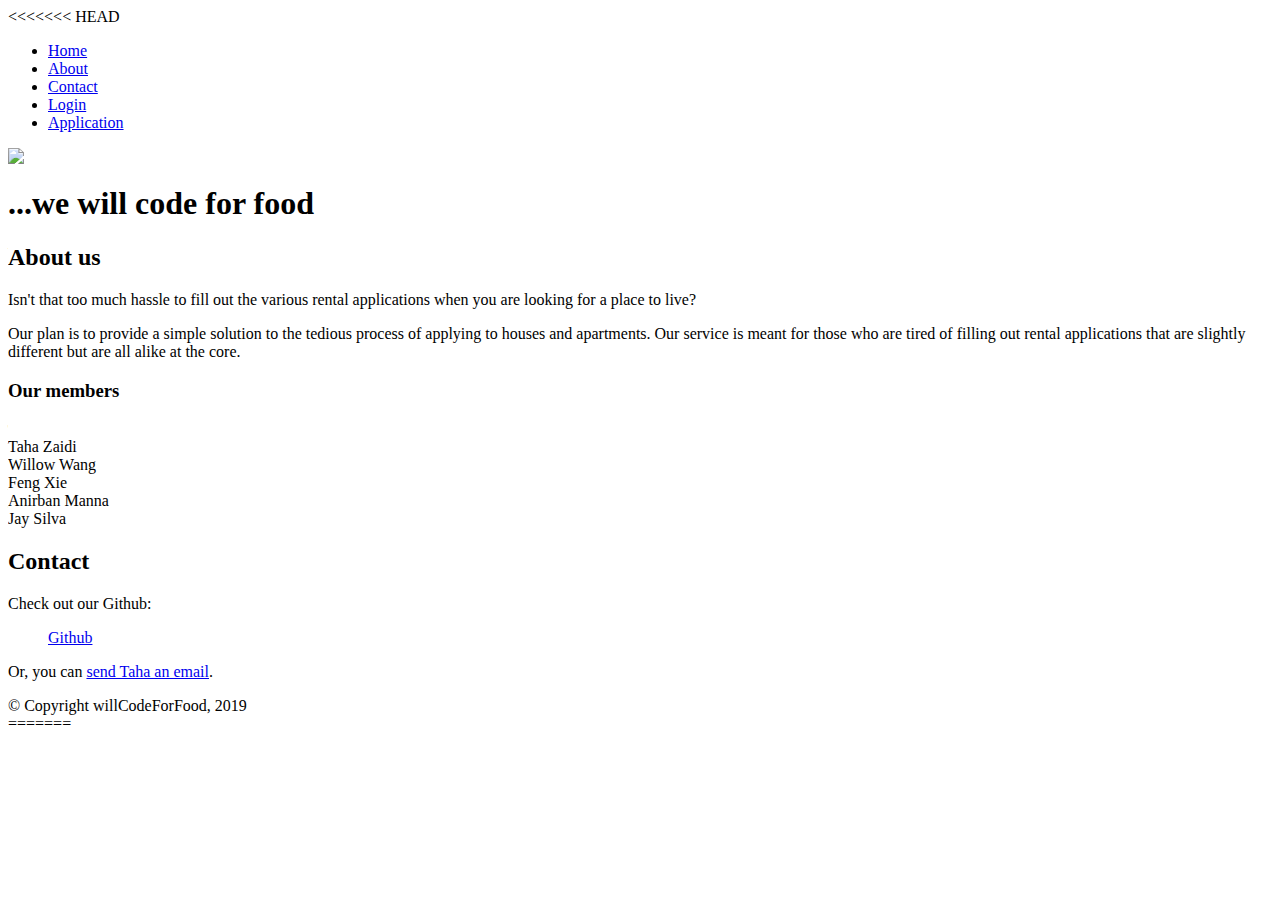
==== Webpage/index.html @ 3063491c "adding application webpage" ====
<<<<<<< HEAD


<html>

    <head>
        <title>One Submit Rental Application</title>
        <link rel="stylesheet" href="css/style.css">
    </head>

    <body>
        <header>
            <nav>
                <ul>
                    <li><a href="#hero">Home</a></li>
                    <li><a href="#about">About</a></li>
                    <li><a href="#contact">Contact</a></li>
                    <li><a href="file:///C:\Users\tahaz\OneDrive\Documents\Projects\willCodeForFood\OneSubmit\Login\login.html">Login</a></a></li>
                    <li><a href="file:///C:\Users\tahaz\OneDrive\Documents\Projects\willCodeForFood\OneSubmit\Application\application.html ">Application</a></li>
                </ul>
            </nav>
        </header>
        <main>
            <section id="hero">
                <div class="section-inner">
                    <img src="css/willCodeForFood logo.png" class="profile-img">
                    <h1>...we will code for food</h1>
                </div>
            </section>
            <section id="about">
                <div class="section-inner">
                    <h2>About us</h2>
                    <p>Isn&apos;t that too much hassle to fill out the various rental applications when you are looking for a place to live?  </p>
                    <p>Our plan is to provide a simple solution to the tedious process of applying to houses and apartments. Our service is meant for those who are tired of filling out rental applications that are slightly different but are all alike at the core.</p>
                    <h3>Our members</h3>
                        <br>Taha Zaidi
                        <br>Willow Wang
                        <br>Feng Xie
                        <br>Anirban Manna
                        <br>Jay Silva
                    
                    
                </div>
            </section>
            <section id="contact">
                <div class="section-inner">
                    <h2>Contact</h2>
                    <p>Check out our Github:</p>
                    <ul>
                        <a href="https://github.com/Bronco-5/OneSubmit">Github</a>
                    </ul>
                    <p>Or, you can <a href="mailto:tszaidi@cpp.edu">send Taha an email</a>.</p>
                </div>
            </section>
        </main>
        <footer>
            © Copyright willCodeForFood, 2019
        </footer>
    </body>

=======
<!DOCTYPE html>
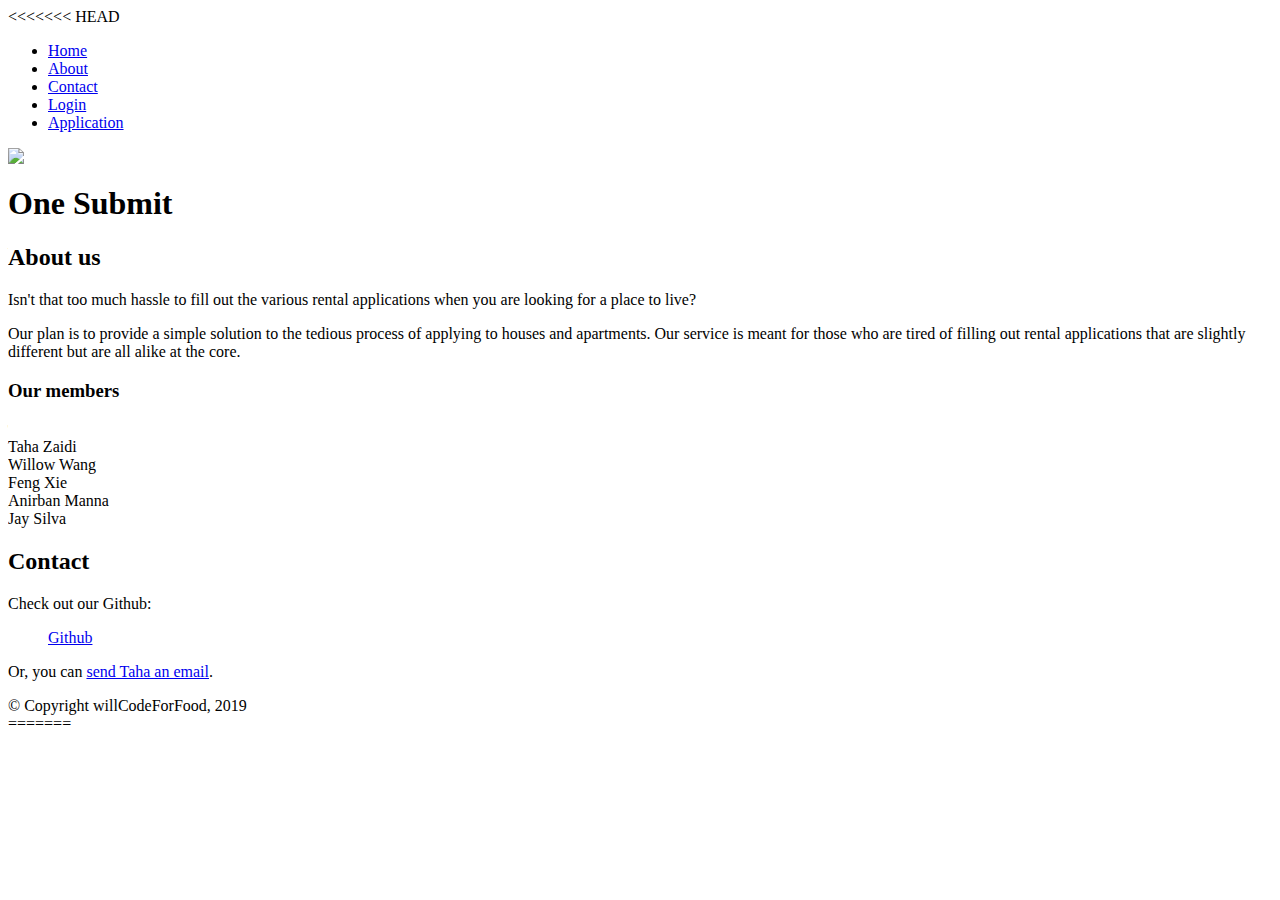
==== commit b150f308: "adding application css and allowing for page flow" ====
--- a/Webpage/index.html
+++ b/Webpage/index.html
@@ -15,8 +15,8 @@
                     <li><a href="#hero">Home</a></li>
                     <li><a href="#about">About</a></li>
                     <li><a href="#contact">Contact</a></li>
-                    <li><a href="file:///C:\Users\tahaz\OneDrive\Documents\Projects\willCodeForFood\OneSubmit\Login\login.html">Login</a></a></li>
-                    <li><a href="file:///C:\Users\tahaz\OneDrive\Documents\Projects\willCodeForFood\OneSubmit\Application\application.html ">Application</a></li>
+                    <li><a href="C:\Users\tahaz\OneDrive\Documents\Projects\willCodeForFood\OneSubmit\Login\login.html">Login</a></a></li>
+                    <li><a href="C:\Users\tahaz\OneDrive\Documents\Projects\willCodeForFood\OneSubmit\Application\application.html ">Application</a></li>
                 </ul>
             </nav>
         </header>
@@ -24,7 +24,7 @@
             <section id="hero">
                 <div class="section-inner">
                     <img src="css/willCodeForFood logo.png" class="profile-img">
-                    <h1>...we will code for food</h1>
+                    <h1>One Submit</h1>
                 </div>
             </section>
             <section id="about">
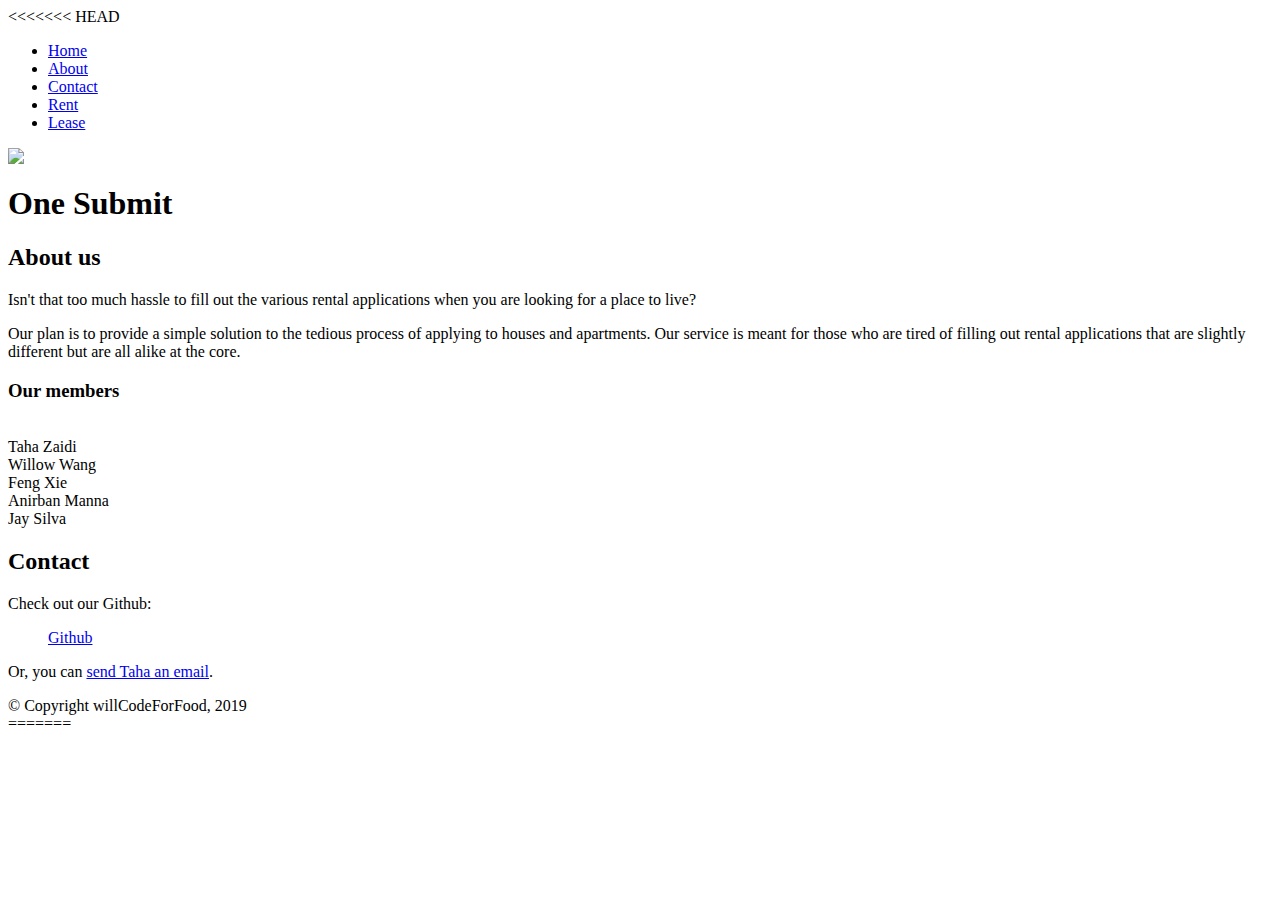
==== commit 08f17660: "proper path flow and adding listing page" ====
--- a/Webpage/index.html
+++ b/Webpage/index.html
@@ -15,8 +15,8 @@
                     <li><a href="#hero">Home</a></li>
                     <li><a href="#about">About</a></li>
                     <li><a href="#contact">Contact</a></li>
-                    <li><a href="C:\Users\tahaz\OneDrive\Documents\Projects\willCodeForFood\OneSubmit\Login\login.html">Login</a></a></li>
-                    <li><a href="C:\Users\tahaz\OneDrive\Documents\Projects\willCodeForFood\OneSubmit\Application\application.html ">Application</a></li>
+                    <li><a href="../LoginRenter\loginrenter.html">Rent</a></a></li>
+                    <li><a href="../LoginLeaser\LoginLeaser.html">Lease</a></a></li>
                 </ul>
             </nav>
         </header>
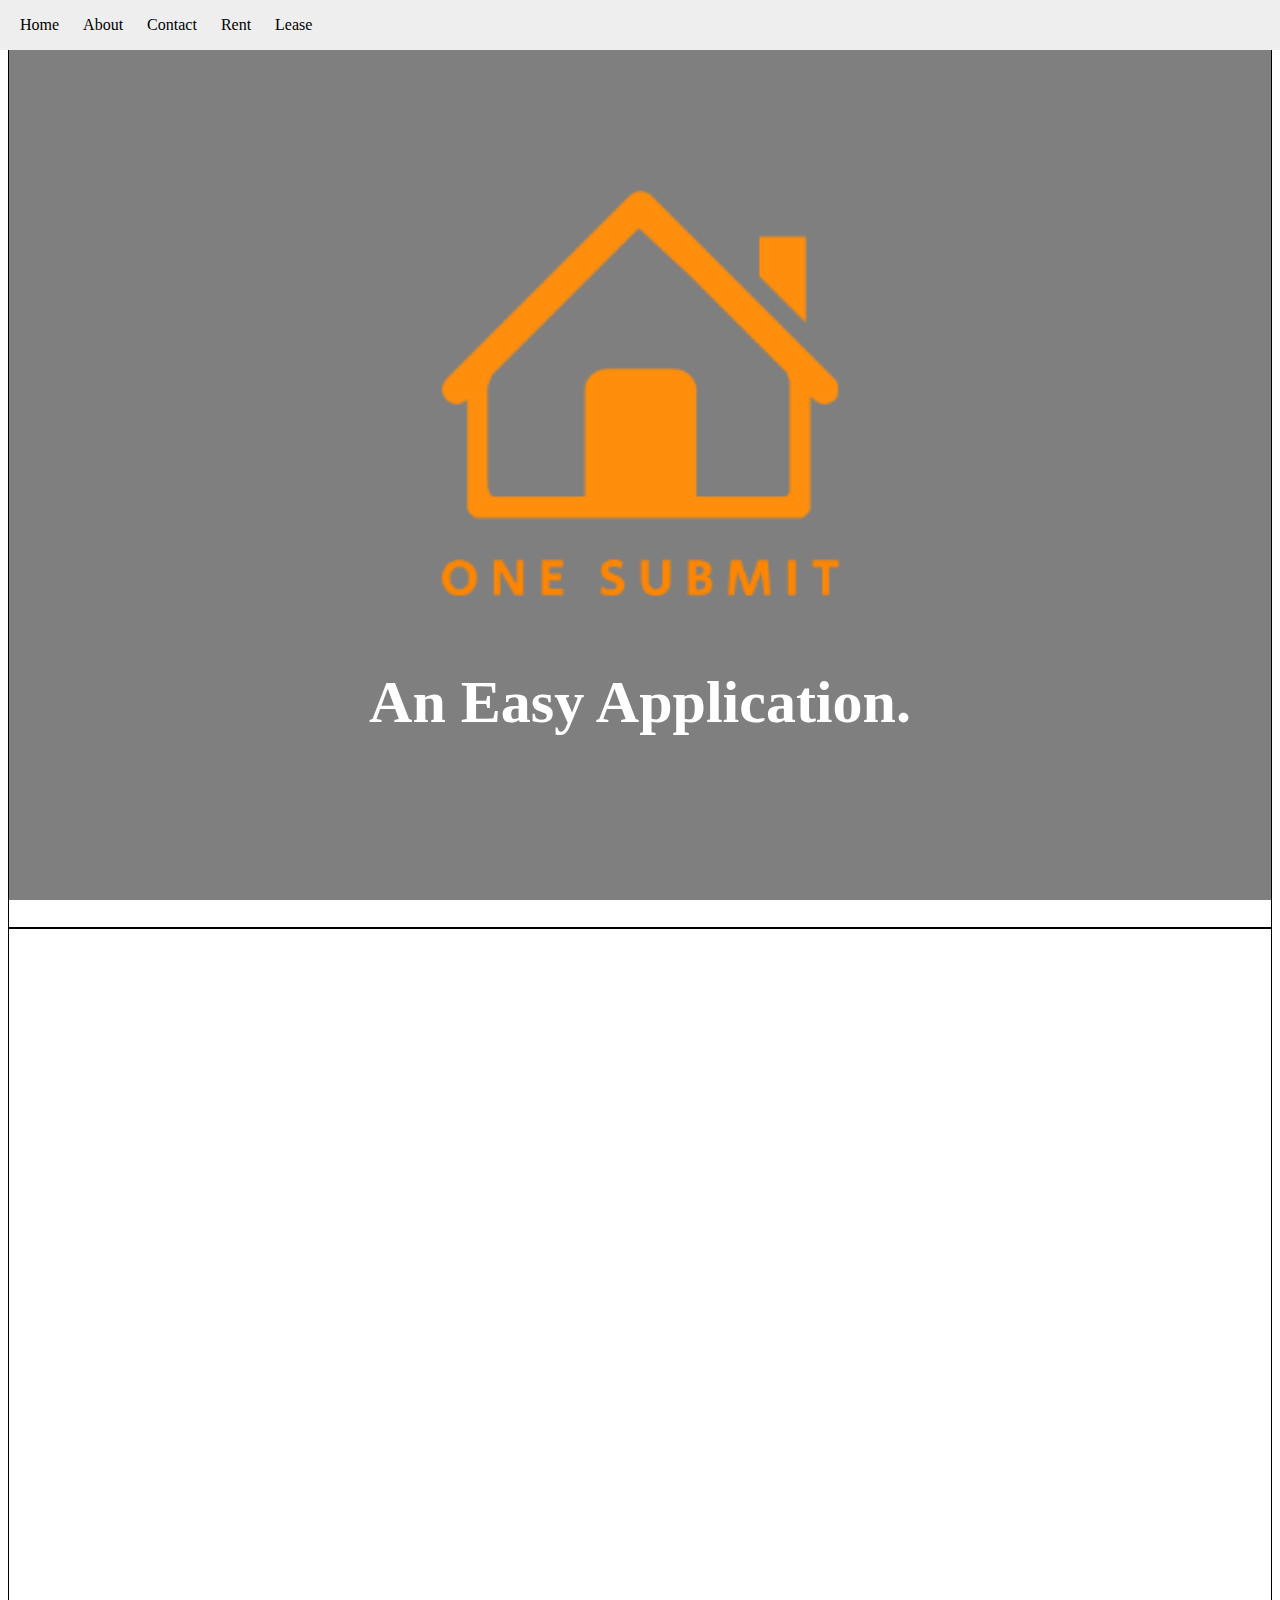
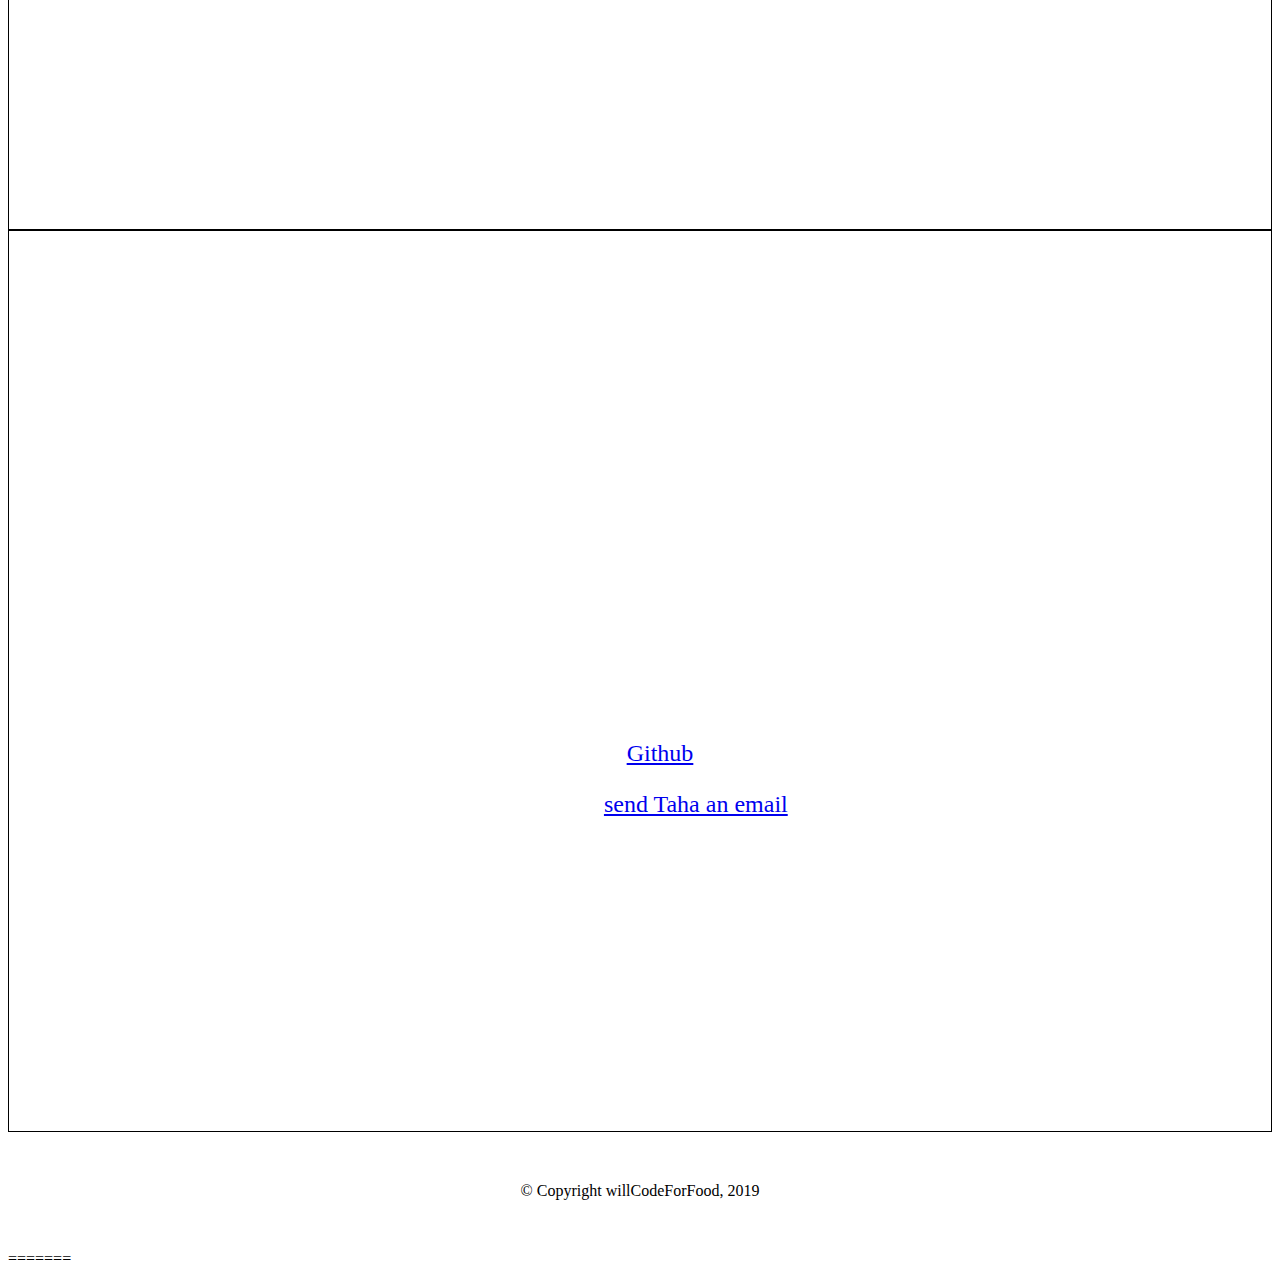
==== commit d64a37c9: "change home page styling" ====
--- a/Webpage/index.html
+++ b/Webpage/index.html
@@ -23,8 +23,9 @@
         <main>
             <section id="hero">
                 <div class="section-inner">
-                    <img src="css/willCodeForFood logo.png" class="profile-img">
-                    <h1>One Submit</h1>
+
+                    <img src="css/newlogomaybe.png" class="profile-img">
+                    <h2>An Easy Application.</h2>
                 </div>
             </section>
             <section id="about">
--- a/Webpage/css/style.css
+++ b/Webpage/css/style.css
@@ -0,0 +1,94 @@
+<<<<<<< HEAD
+body {
+    margin: 0;
+    margin-top: 50px;
+    font-family: sans-serif;
+}
+
+header {
+    display: flex;
+    position: fixed;
+    top: 0;
+    left: 0;
+    right: 0;
+    height: 50px;
+    line-height: 50px;
+    background-color: #eee;
+}
+
+header * {
+    display: inline;
+    height: 50px;
+}
+
+header ul {
+    padding: 0;
+}
+
+header li {
+    margin-left: 20px;
+}
+
+section {
+    font-family: "Baskerville";
+    font-size: x-large;
+    color: white;
+    height: 100vh;
+    border: 1px solid black;
+    display: flex;
+    justify-content: center;
+    align-items: center;
+    text-align: center;
+
+    background-size: cover; 
+    background-position: center center; 
+    background-repeat: no-repeat;
+    background-attachment: fixed; 
+}
+
+#hero .profile-img {
+    width: 450px;
+}
+
+footer {
+    text-align: center;
+    padding: 50px;
+}
+
+#hero h1 {
+    font-size: 3em;
+}
+
+section h2 {
+    font-size: 2.5em;
+}
+
+section h3 {
+    font-size: 1.5em;
+}
+
+header a {
+    text-decoration: none;
+    color: black;
+}
+
+#hero {
+    background-image: linear-gradient(
+        rgba(0, 0, 0, 0.5),
+        rgba(0, 0, 0, 0.5)
+      ), url('https://www.cpp.edu/~ceu/csucounterparts/img/aconf/Cal-Poly-Pomona.jpg');
+}
+
+#about {
+    background-image: linear-gradient(
+        rgba(0, 0, 0, 0.5),
+        rgba(0, 0, 0, 0.5)
+      ), url('https://images.adsttc.com/media/images/58af/5073/e58e/ce4c/d100/0284/large_jpg/6am_HDM_unit-view.jpg?1487884399');
+}
+
+#contact {
+    background-image: linear-gradient(
+        rgba(0, 0, 0, 0.5),
+        rgba(0, 0, 0, 0.5)
+      ), url('https://www.edchoice.org/wp-content/uploads/2017/03/WSJ-Response-HEADER.jpg');
+}
